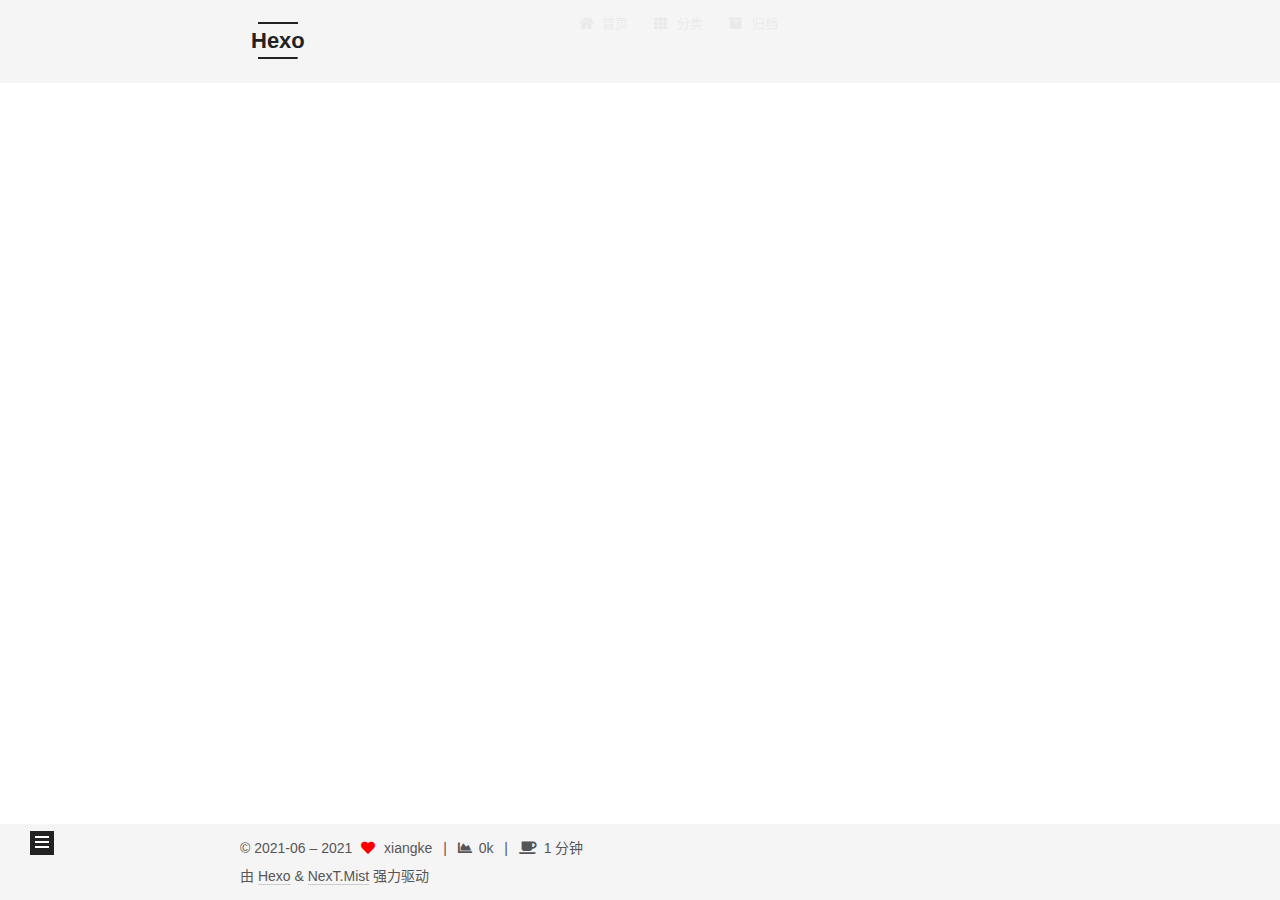
==== about/index.html @ 48e353f3 "Site updated: 2021-06-09 10:00:22" ====
<!DOCTYPE html>
<html lang="zh-CN">
<head>
  <meta charset="UTF-8">
<meta name="viewport" content="width=device-width, initial-scale=1, maximum-scale=2">
<meta name="theme-color" content="#222">
<meta name="generator" content="Hexo 5.4.0">
  <link rel="apple-touch-icon" sizes="180x180" href="/images/apple-touch-icon-next.png">
  <link rel="icon" type="image/png" sizes="32x32" href="/images/favicon-32x32-next.png">
  <link rel="icon" type="image/png" sizes="16x16" href="/images/favicon-16x16-next.png">
  <link rel="mask-icon" href="/images/logo.svg" color="#222">

<link rel="stylesheet" href="/css/main.css">


<link rel="stylesheet" href="/lib/font-awesome/css/all.min.css">

<script id="hexo-configurations">
    var NexT = window.NexT || {};
    var CONFIG = {"hostname":"example.com","root":"/","scheme":"Mist","version":"7.8.0","exturl":false,"sidebar":{"position":"left","display":"post","padding":18,"offset":12,"onmobile":false},"copycode":{"enable":false,"show_result":false,"style":null},"back2top":{"enable":true,"sidebar":false,"scrollpercent":false},"bookmark":{"enable":false,"color":"#222","save":"auto"},"fancybox":false,"mediumzoom":false,"lazyload":false,"pangu":false,"comments":{"style":"tabs","active":null,"storage":true,"lazyload":false,"nav":null},"algolia":{"hits":{"per_page":10},"labels":{"input_placeholder":"Search for Posts","hits_empty":"We didn't find any results for the search: ${query}","hits_stats":"${hits} results found in ${time} ms"}},"localsearch":{"enable":false,"trigger":"auto","top_n_per_article":1,"unescape":false,"preload":false},"motion":{"enable":true,"async":false,"transition":{"post_block":"fadeIn","post_header":"slideDownIn","post_body":"slideDownIn","coll_header":"slideLeftIn","sidebar":"slideUpIn"}}};
  </script>

  <meta property="og:type" content="website">
<meta property="og:title" content="关于">
<meta property="og:url" content="http://example.com/about/index.html">
<meta property="og:site_name" content="Hexo">
<meta property="og:locale" content="zh_CN">
<meta property="article:published_time" content="2021-06-09T01:20:28.000Z">
<meta property="article:modified_time" content="2021-06-09T01:22:24.739Z">
<meta property="article:author" content="xiangke">
<meta name="twitter:card" content="summary">

<link rel="canonical" href="http://example.com/about/">


<script id="page-configurations">
  // https://hexo.io/docs/variables.html
  CONFIG.page = {
    sidebar: "",
    isHome : false,
    isPost : false,
    lang   : 'zh-CN'
  };
</script>

  <title>关于 | Hexo
</title>
  






  <noscript>
  <style>
  .use-motion .brand,
  .use-motion .menu-item,
  .sidebar-inner,
  .use-motion .post-block,
  .use-motion .pagination,
  .use-motion .comments,
  .use-motion .post-header,
  .use-motion .post-body,
  .use-motion .collection-header { opacity: initial; }

  .use-motion .site-title,
  .use-motion .site-subtitle {
    opacity: initial;
    top: initial;
  }

  .use-motion .logo-line-before i { left: initial; }
  .use-motion .logo-line-after i { right: initial; }
  </style>
</noscript>

</head>

<body itemscope itemtype="http://schema.org/WebPage">
  <div class="container use-motion">
    <div class="headband"></div>

    <header class="header" itemscope itemtype="http://schema.org/WPHeader">
      <div class="header-inner"><div class="site-brand-container">
  <div class="site-nav-toggle">
    <div class="toggle" aria-label="切换导航栏">
      <span class="toggle-line toggle-line-first"></span>
      <span class="toggle-line toggle-line-middle"></span>
      <span class="toggle-line toggle-line-last"></span>
    </div>
  </div>

  <div class="site-meta">

    <a href="/" class="brand" rel="start">
      <span class="logo-line-before"><i></i></span>
      <h1 class="site-title">Hexo</h1>
      <span class="logo-line-after"><i></i></span>
    </a>
  </div>

  <div class="site-nav-right">
    <div class="toggle popup-trigger">
    </div>
  </div>
</div>




<nav class="site-nav">
  <ul id="menu" class="main-menu menu">
        <li class="menu-item menu-item-home">

    <a href="/" rel="section"><i class="fa fa-home fa-fw"></i>首页</a>

  </li>
        <li class="menu-item menu-item-categories">

    <a href="/categories/" rel="section"><i class="fa fa-th fa-fw"></i>分类</a>

  </li>
        <li class="menu-item menu-item-archives">

    <a href="/archives/" rel="section"><i class="fa fa-archive fa-fw"></i>归档</a>

  </li>
  </ul>
</nav>




</div>
    </header>

    
  <div class="back-to-top">
    <i class="fa fa-arrow-up"></i>
    <span>0%</span>
  </div>


    <main class="main">
      <div class="main-inner">
        <div class="content-wrap">
          
  
  

          <div class="content page posts-expand">
            

    
    
    
    <div class="post-block" lang="zh-CN">
      <header class="post-header">

<h1 class="post-title" itemprop="name headline">关于
</h1>

<div class="post-meta">
  

</div>

</header>

      
      
      
      <div class="post-body">
          
      </div>
      
      
      
    </div>
    

    
    
    


          </div>
          

<script>
  window.addEventListener('tabs:register', () => {
    let { activeClass } = CONFIG.comments;
    if (CONFIG.comments.storage) {
      activeClass = localStorage.getItem('comments_active') || activeClass;
    }
    if (activeClass) {
      let activeTab = document.querySelector(`a[href="#comment-${activeClass}"]`);
      if (activeTab) {
        activeTab.click();
      }
    }
  });
  if (CONFIG.comments.storage) {
    window.addEventListener('tabs:click', event => {
      if (!event.target.matches('.tabs-comment .tab-content .tab-pane')) return;
      let commentClass = event.target.classList[1];
      localStorage.setItem('comments_active', commentClass);
    });
  }
</script>

        </div>
          
  
  <div class="toggle sidebar-toggle">
    <span class="toggle-line toggle-line-first"></span>
    <span class="toggle-line toggle-line-middle"></span>
    <span class="toggle-line toggle-line-last"></span>
  </div>

  <aside class="sidebar">
    <div class="sidebar-inner">

      <ul class="sidebar-nav motion-element">
        <li class="sidebar-nav-toc">
          文章目录
        </li>
        <li class="sidebar-nav-overview">
          站点概览
        </li>
      </ul>

      <!--noindex-->
      <div class="post-toc-wrap sidebar-panel">
      </div>
      <!--/noindex-->

      <div class="site-overview-wrap sidebar-panel">
        <div class="site-author motion-element" itemprop="author" itemscope itemtype="http://schema.org/Person">
  <p class="site-author-name" itemprop="name">xiangke</p>
  <div class="site-description" itemprop="description"></div>
</div>
<div class="site-state-wrap motion-element">
  <nav class="site-state">
      <div class="site-state-item site-state-posts">
          <a href="/archives/">
        
          <span class="site-state-item-count">1</span>
          <span class="site-state-item-name">日志</span>
        </a>
      </div>
  </nav>
</div>



      </div>

    </div>
  </aside>
  <div id="sidebar-dimmer"></div>


      </div>
    </main>

    <footer class="footer">
      <div class="footer-inner">
        

        

<div class="copyright">
  
  &copy; 2021-06 – 
  <span itemprop="copyrightYear">2021</span>
  <span class="with-love">
    <i class="fa fa-heart"></i>
  </span>
  <span class="author" itemprop="copyrightHolder">xiangke</span>
    <span class="post-meta-divider">|</span>
    <span class="post-meta-item-icon">
      <i class="fa fa-chart-area"></i>
    </span>
    <span title="站点总字数">0k</span>
    <span class="post-meta-divider">|</span>
    <span class="post-meta-item-icon">
      <i class="fa fa-coffee"></i>
    </span>
    <span title="站点阅读时长">1 分钟</span>
</div>
  <div class="powered-by">由 <a href="https://hexo.io/" class="theme-link" rel="noopener" target="_blank">Hexo</a> & <a href="https://mist.theme-next.org/" class="theme-link" rel="noopener" target="_blank">NexT.Mist</a> 强力驱动
  </div>

        








      </div>
    </footer>
  </div>

  
  <script src="/lib/anime.min.js"></script>
  <script src="/lib/velocity/velocity.min.js"></script>
  <script src="/lib/velocity/velocity.ui.min.js"></script>

<script src="/js/utils.js"></script>

<script src="/js/motion.js"></script>


<script src="/js/schemes/muse.js"></script>


<script src="/js/next-boot.js"></script>




  















  

  

</body>
</html>
---- css/main.css ----
:root {
  --body-bg-color: #fff;
  --content-bg-color: #f5f5f5;
  --card-bg-color: #f5f5f5;
  --text-color: #555;
  --blockquote-color: #666;
  --link-color: #555;
  --link-hover-color: #222;
  --brand-color: #222;
  --brand-hover-color: #222;
  --table-row-odd-bg-color: #f9f9f9;
  --table-row-hover-bg-color: #f5f5f5;
  --menu-item-bg-color: #ddd;
  --btn-default-bg: transparent;
  --btn-default-color: var(--link-color);
  --btn-default-border-color: var(--link-color);
  --btn-default-hover-bg: transparent;
  --btn-default-hover-color: var(--link-hover-color);
  --btn-default-hover-border-color: var(--link-hover-color);
}
html {
  line-height: 1.15; /* 1 */
  -webkit-text-size-adjust: 100%; /* 2 */
}
body {
  margin: 0;
}
main {
  display: block;
}
h1 {
  font-size: 2em;
  margin: 0.67em 0;
}
hr {
  box-sizing: content-box; /* 1 */
  height: 0; /* 1 */
  overflow: visible; /* 2 */
}
pre {
  font-family: monospace, monospace; /* 1 */
  font-size: 1em; /* 2 */
}
a {
  background: transparent;
}
abbr[title] {
  border-bottom: none; /* 1 */
  text-decoration: underline; /* 2 */
  text-decoration: underline dotted; /* 2 */
}
b,
strong {
  font-weight: bolder;
}
code,
kbd,
samp {
  font-family: monospace, monospace; /* 1 */
  font-size: 1em; /* 2 */
}
small {
  font-size: 80%;
}
sub,
sup {
  font-size: 75%;
  line-height: 0;
  position: relative;
  vertical-align: baseline;
}
sub {
  bottom: -0.25em;
}
sup {
  top: -0.5em;
}
img {
  border-style: none;
}
button,
input,
optgroup,
select,
textarea {
  font-family: inherit; /* 1 */
  font-size: 100%; /* 1 */
  line-height: 1.15; /* 1 */
  margin: 0; /* 2 */
}
button,
input {
/* 1 */
  overflow: visible;
}
button,
select {
/* 1 */
  text-transform: none;
}
button,
[type='button'],
[type='reset'],
[type='submit'] {
  -webkit-appearance: button;
}
button::-moz-focus-inner,
[type='button']::-moz-focus-inner,
[type='reset']::-moz-focus-inner,
[type='submit']::-moz-focus-inner {
  border-style: none;
  padding: 0;
}
button:-moz-focusring,
[type='button']:-moz-focusring,
[type='reset']:-moz-focusring,
[type='submit']:-moz-focusring {
  outline: 1px dotted ButtonText;
}
fieldset {
  padding: 0.35em 0.75em 0.625em;
}
legend {
  box-sizing: border-box; /* 1 */
  color: inherit; /* 2 */
  display: table; /* 1 */
  max-width: 100%; /* 1 */
  padding: 0; /* 3 */
  white-space: normal; /* 1 */
}
progress {
  vertical-align: baseline;
}
textarea {
  overflow: auto;
}
[type='checkbox'],
[type='radio'] {
  box-sizing: border-box; /* 1 */
  padding: 0; /* 2 */
}
[type='number']::-webkit-inner-spin-button,
[type='number']::-webkit-outer-spin-button {
  height: auto;
}
[type='search'] {
  outline-offset: -2px; /* 2 */
  -webkit-appearance: textfield; /* 1 */
}
[type='search']::-webkit-search-decoration {
  -webkit-appearance: none;
}
::-webkit-file-upload-button {
  font: inherit; /* 2 */
  -webkit-appearance: button; /* 1 */
}
details {
  display: block;
}
summary {
  display: list-item;
}
template {
  display: none;
}
[hidden] {
  display: none;
}
::selection {
  background: #262a30;
  color: #eee;
}
html,
body {
  height: 100%;
}
body {
  background: var(--body-bg-color);
  color: var(--text-color);
  font-family: 'Lato', "PingFang SC", "Microsoft YaHei", sans-serif;
  font-size: 1em;
  line-height: 2;
}
@media (max-width: 991px) {
  body {
    padding-left: 0 !important;
    padding-right: 0 !important;
  }
}
h1,
h2,
h3,
h4,
h5,
h6 {
  font-family: 'Lato', "PingFang SC", "Microsoft YaHei", sans-serif;
  font-weight: bold;
  line-height: 1.5;
  margin: 20px 0 15px;
}
h1 {
  font-size: 1.5em;
}
h2 {
  font-size: 1.375em;
}
h3 {
  font-size: 1.25em;
}
h4 {
  font-size: 1.125em;
}
h5 {
  font-size: 1em;
}
h6 {
  font-size: 0.875em;
}
p {
  margin: 0 0 20px 0;
}
a,
span.exturl {
  border-bottom: 1px solid #ccc;
  color: var(--link-color);
  outline: 0;
  text-decoration: none;
  overflow-wrap: break-word;
  word-wrap: break-word;
  cursor: pointer;
}
a:hover,
span.exturl:hover {
  border-bottom-color: var(--link-hover-color);
  color: var(--link-hover-color);
}
iframe,
img,
video {
  display: block;
  margin-left: auto;
  margin-right: auto;
  max-width: 100%;
}
hr {
  background-image: repeating-linear-gradient(-45deg, #ddd, #ddd 4px, transparent 4px, transparent 8px);
  border: 0;
  height: 3px;
  margin: 40px 0;
}
blockquote {
  border-left: 4px solid #ddd;
  color: var(--blockquote-color);
  margin: 0;
  padding: 0 15px;
}
blockquote cite::before {
  content: '-';
  padding: 0 5px;
}
dt {
  font-weight: bold;
}
dd {
  margin: 0;
  padding: 0;
}
kbd {
  background-color: #f5f5f5;
  background-image: linear-gradient(#eee, #fff, #eee);
  border: 1px solid #ccc;
  border-radius: 0.2em;
  box-shadow: 0.1em 0.1em 0.2em rgba(0,0,0,0.1);
  color: #555;
  font-family: inherit;
  padding: 0.1em 0.3em;
  white-space: nowrap;
}
.table-container {
  overflow: auto;
}
table {
  border-collapse: collapse;
  border-spacing: 0;
  font-size: 0.875em;
  margin: 0 0 20px 0;
  width: 100%;
}
tbody tr:nth-of-type(odd) {
  background: var(--table-row-odd-bg-color);
}
tbody tr:hover {
  background: var(--table-row-hover-bg-color);
}
caption,
th,
td {
  font-weight: normal;
  padding: 8px;
  vertical-align: middle;
}
th,
td {
  border: 1px solid #ddd;
  border-bottom: 3px solid #ddd;
}
th {
  font-weight: 700;
  padding-bottom: 10px;
}
td {
  border-bottom-width: 1px;
}
.btn {
  background: var(--btn-default-bg);
  border: 2px solid var(--btn-default-border-color);
  border-radius: 0;
  color: var(--btn-default-color);
  display: inline-block;
  font-size: 0.875em;
  line-height: 2;
  padding: 0 20px;
  text-decoration: none;
  transition-property: background-color;
  transition-delay: 0s;
  transition-duration: 0.2s;
  transition-timing-function: ease-in-out;
}
.btn:hover {
  background: var(--btn-default-hover-bg);
  border-color: var(--btn-default-hover-border-color);
  color: var(--btn-default-hover-color);
}
.btn + .btn {
  margin: 0 0 8px 8px;
}
.btn .fa-fw {
  text-align: left;
  width: 1.285714285714286em;
}
.toggle {
  line-height: 0;
}
.toggle .toggle-line {
  background: #fff;
  display: inline-block;
  height: 2px;
  left: 0;
  position: relative;
  top: 0;
  transition: all 0.4s;
  vertical-align: top;
  width: 100%;
}
.toggle .toggle-line:not(:first-child) {
  margin-top: 3px;
}
.toggle.toggle-arrow .toggle-line-first {
  left: 50%;
  top: 2px;
  transform: rotate(45deg);
  width: 50%;
}
.toggle.toggle-arrow .toggle-line-middle {
  left: 2px;
  width: 90%;
}
.toggle.toggle-arrow .toggle-line-last {
  left: 50%;
  top: -2px;
  transform: rotate(-45deg);
  width: 50%;
}
.toggle.toggle-close .toggle-line-first {
  transform: rotate(-45deg);
  top: 5px;
}
.toggle.toggle-close .toggle-line-middle {
  opacity: 0;
}
.toggle.toggle-close .toggle-line-last {
  transform: rotate(45deg);
  top: -5px;
}
.highlight,
pre {
  background: #f7f7f7;
  color: #4d4d4c;
  line-height: 1.6;
  margin: 0 auto 20px;
}
pre,
code {
  font-family: consolas, Menlo, monospace, "PingFang SC", "Microsoft YaHei";
}
code {
  background: #eee;
  border-radius: 3px;
  color: #555;
  padding: 2px 4px;
  overflow-wrap: break-word;
  word-wrap: break-word;
}
.highlight *::selection {
  background: #d6d6d6;
}
.highlight pre {
  border: 0;
  margin: 0;
  padding: 10px 0;
}
.highlight table {
  border: 0;
  margin: 0;
  width: auto;
}
.highlight td {
  border: 0;
  padding: 0;
}
.highlight figcaption {
  background: #eff2f3;
  color: #4d4d4c;
  display: flex;
  font-size: 0.875em;
  justify-content: space-between;
  line-height: 1.2;
  padding: 0.5em;
}
.highlight figcaption a {
  color: #4d4d4c;
}
.highlight figcaption a:hover {
  border-bottom-color: #4d4d4c;
}
.highlight .gutter {
  -moz-user-select: none;
  -ms-user-select: none;
  -webkit-user-select: none;
  user-select: none;
}
.highlight .gutter pre {
  background: #eff2f3;
  color: #869194;
  padding-left: 10px;
  padding-right: 10px;
  text-align: right;
}
.highlight .code pre {
  background: #f7f7f7;
  padding-left: 10px;
  width: 100%;
}
.gist table {
  width: auto;
}
.gist table td {
  border: 0;
}
pre {
  overflow: auto;
  padding: 10px;
}
pre code {
  background: none;
  color: #4d4d4c;
  font-size: 0.875em;
  padding: 0;
  text-shadow: none;
}
pre .deletion {
  background: #fdd;
}
pre .addition {
  background: #dfd;
}
pre .meta {
  color: #eab700;
  -moz-user-select: none;
  -ms-user-select: none;
  -webkit-user-select: none;
  user-select: none;
}
pre .comment {
  color: #8e908c;
}
pre .variable,
pre .attribute,
pre .tag,
pre .name,
pre .regexp,
pre .ruby .constant,
pre .xml .tag .title,
pre .xml .pi,
pre .xml .doctype,
pre .html .doctype,
pre .css .id,
pre .css .class,
pre .css .pseudo {
  color: #c82829;
}
pre .number,
pre .preprocessor,
pre .built_in,
pre .builtin-name,
pre .literal,
pre .params,
pre .constant,
pre .command {
  color: #f5871f;
}
pre .ruby .class .title,
pre .css .rules .attribute,
pre .string,
pre .symbol,
pre .value,
pre .inheritance,
pre .header,
pre .ruby .symbol,
pre .xml .cdata,
pre .special,
pre .formula {
  color: #718c00;
}
pre .title,
pre .css .hexcolor {
  color: #3e999f;
}
pre .function,
pre .python .decorator,
pre .python .title,
pre .ruby .function .title,
pre .ruby .title .keyword,
pre .perl .sub,
pre .javascript .title,
pre .coffeescript .title {
  color: #4271ae;
}
pre .keyword,
pre .javascript .function {
  color: #8959a8;
}
.blockquote-center {
  border-left: none;
  margin: 40px 0;
  padding: 0;
  position: relative;
  text-align: center;
}
.blockquote-center .fa {
  display: block;
  opacity: 0.6;
  position: absolute;
  width: 100%;
}
.blockquote-center .fa-quote-left {
  border-top: 1px solid #ccc;
  text-align: left;
  top: -20px;
}
.blockquote-center .fa-quote-right {
  border-bottom: 1px solid #ccc;
  text-align: right;
  bottom: -20px;
}
.blockquote-center p,
.blockquote-center div {
  text-align: center;
}
.post-body .group-picture img {
  margin: 0 auto;
  padding: 0 3px;
}
.group-picture-row {
  margin-bottom: 6px;
  overflow: hidden;
}
.group-picture-column {
  float: left;
  margin-bottom: 10px;
}
.post-body .label {
  color: #555;
  display: inline;
  padding: 0 2px;
}
.post-body .label.default {
  background: #f0f0f0;
}
.post-body .label.primary {
  background: #efe6f7;
}
.post-body .label.info {
  background: #e5f2f8;
}
.post-body .label.success {
  background: #e7f4e9;
}
.post-body .label.warning {
  background: #fcf6e1;
}
.post-body .label.danger {
  background: #fae8eb;
}
.post-body .tabs {
  margin-bottom: 20px;
}
.post-body .tabs,
.tabs-comment {
  display: block;
  padding-top: 10px;
  position: relative;
}
.post-body .tabs ul.nav-tabs,
.tabs-comment ul.nav-tabs {
  display: flex;
  flex-wrap: wrap;
  margin: 0;
  margin-bottom: -1px;
  padding: 0;
}
@media (max-width: 413px) {
  .post-body .tabs ul.nav-tabs,
  .tabs-comment ul.nav-tabs {
    display: block;
    margin-bottom: 5px;
  }
}
.post-body .tabs ul.nav-tabs li.tab,
.tabs-comment ul.nav-tabs li.tab {
  border-bottom: 1px solid #ddd;
  border-left: 1px solid transparent;
  border-right: 1px solid transparent;
  border-top: 3px solid transparent;
  flex-grow: 1;
  list-style-type: none;
  border-radius: 0 0 0 0;
}
@media (max-width: 413px) {
  .post-body .tabs ul.nav-tabs li.tab,
  .tabs-comment ul.nav-tabs li.tab {
    border-bottom: 1px solid transparent;
    border-left: 3px solid transparent;
    border-right: 1px solid transparent;
    border-top: 1px solid transparent;
  }
}
@media (max-width: 413px) {
  .post-body .tabs ul.nav-tabs li.tab,
  .tabs-comment ul.nav-tabs li.tab {
    border-radius: 0;
  }
}
.post-body .tabs ul.nav-tabs li.tab a,
.tabs-comment ul.nav-tabs li.tab a {
  border-bottom: initial;
  display: block;
  line-height: 1.8;
  outline: 0;
  padding: 0.25em 0.75em;
  text-align: center;
  transition-delay: 0s;
  transition-duration: 0.2s;
  transition-timing-function: ease-out;
}
.post-body .tabs ul.nav-tabs li.tab a i,
.tabs-comment ul.nav-tabs li.tab a i {
  width: 1.285714285714286em;
}
.post-body .tabs ul.nav-tabs li.tab.active,
.tabs-comment ul.nav-tabs li.tab.active {
  border-bottom: 1px solid transparent;
  border-left: 1px solid #ddd;
  border-right: 1px solid #ddd;
  border-top: 3px solid #fc6423;
}
@media (max-width: 413px) {
  .post-body .tabs ul.nav-tabs li.tab.active,
  .tabs-comment ul.nav-tabs li.tab.active {
    border-bottom: 1px solid #ddd;
    border-left: 3px solid #fc6423;
    border-right: 1px solid #ddd;
    border-top: 1px solid #ddd;
  }
}
.post-body .tabs ul.nav-tabs li.tab.active a,
.tabs-comment ul.nav-tabs li.tab.active a {
  color: var(--link-color);
  cursor: default;
}
.post-body .tabs .tab-content .tab-pane,
.tabs-comment .tab-content .tab-pane {
  border: 1px solid #ddd;
  border-top: 0;
  padding: 20px 20px 0 20px;
  border-radius: 0;
}
.post-body .tabs .tab-content .tab-pane:not(.active),
.tabs-comment .tab-content .tab-pane:not(.active) {
  display: none;
}
.post-body .tabs .tab-content .tab-pane.active,
.tabs-comment .tab-content .tab-pane.active {
  display: block;
}
.post-body .tabs .tab-content .tab-pane.active:nth-of-type(1),
.tabs-comment .tab-content .tab-pane.active:nth-of-type(1) {
  border-radius: 0 0 0 0;
}
@media (max-width: 413px) {
  .post-body .tabs .tab-content .tab-pane.active:nth-of-type(1),
  .tabs-comment .tab-content .tab-pane.active:nth-of-type(1) {
    border-radius: 0;
  }
}
.post-body .note {
  border-radius: 3px;
  margin-bottom: 20px;
  padding: 1em;
  position: relative;
  border: 1px solid #eee;
  border-left-width: 5px;
}
.post-body .note h2,
.post-body .note h3,
.post-body .note h4,
.post-body .note h5,
.post-body .note h6 {
  margin-top: 0;
  border-bottom: initial;
  margin-bottom: 0;
  padding-top: 0;
}
.post-body .note p:first-child,
.post-body .note ul:first-child,
.post-body .note ol:first-child,
.post-body .note table:first-child,
.post-body .note pre:first-child,
.post-body .note blockquote:first-child,
.post-body .note img:first-child {
  margin-top: 0;
}
.post-body .note p:last-child,
.post-body .note ul:last-child,
.post-body .note ol:last-child,
.post-body .note table:last-child,
.post-body .note pre:last-child,
.post-body .note blockquote:last-child,
.post-body .note img:last-child {
  margin-bottom: 0;
}
.post-body .note.default {
  border-left-color: #777;
}
.post-body .note.default h2,
.post-body .note.default h3,
.post-body .note.default h4,
.post-body .note.default h5,
.post-body .note.default h6 {
  color: #777;
}
.post-body .note.primary {
  border-left-color: #6f42c1;
}
.post-body .note.primary h2,
.post-body .note.primary h3,
.post-body .note.primary h4,
.post-body .note.primary h5,
.post-body .note.primary h6 {
  color: #6f42c1;
}
.post-body .note.info {
  border-left-color: #428bca;
}
.post-body .note.info h2,
.post-body .note.info h3,
.post-body .note.info h4,
.post-body .note.info h5,
.post-body .note.info h6 {
  color: #428bca;
}
.post-body .note.success {
  border-left-color: #5cb85c;
}
.post-body .note.success h2,
.post-body .note.success h3,
.post-body .note.success h4,
.post-body .note.success h5,
.post-body .note.success h6 {
  color: #5cb85c;
}
.post-body .note.warning {
  border-left-color: #f0ad4e;
}
.post-body .note.warning h2,
.post-body .note.warning h3,
.post-body .note.warning h4,
.post-body .note.warning h5,
.post-body .note.warning h6 {
  color: #f0ad4e;
}
.post-body .note.danger {
  border-left-color: #d9534f;
}
.post-body .note.danger h2,
.post-body .note.danger h3,
.post-body .note.danger h4,
.post-body .note.danger h5,
.post-body .note.danger h6 {
  color: #d9534f;
}
.pagination .prev,
.pagination .next,
.pagination .page-number,
.pagination .space {
  display: inline-block;
  margin: 0 10px;
  padding: 0 11px;
  position: relative;
  top: -1px;
}
@media (max-width: 767px) {
  .pagination .prev,
  .pagination .next,
  .pagination .page-number,
  .pagination .space {
    margin: 0 5px;
  }
}
.pagination {
  border-top: 1px solid #eee;
  margin: 120px 0 0;
  text-align: center;
}
.pagination .prev,
.pagination .next,
.pagination .page-number {
  border-bottom: 0;
  border-top: 1px solid #eee;
  transition-property: border-color;
  transition-delay: 0s;
  transition-duration: 0.2s;
  transition-timing-function: ease-in-out;
}
.pagination .prev:hover,
.pagination .next:hover,
.pagination .page-number:hover {
  border-top-color: #222;
}
.pagination .space {
  margin: 0;
  padding: 0;
}
.pagination .prev {
  margin-left: 0;
}
.pagination .next {
  margin-right: 0;
}
.pagination .page-number.current {
  background: #ccc;
  border-top-color: #ccc;
  color: #fff;
}
@media (max-width: 767px) {
  .pagination {
    border-top: none;
  }
  .pagination .prev,
  .pagination .next,
  .pagination .page-number {
    border-bottom: 1px solid #eee;
    border-top: 0;
    margin-bottom: 10px;
    padding: 0 10px;
  }
  .pagination .prev:hover,
  .pagination .next:hover,
  .pagination .page-number:hover {
    border-bottom-color: #222;
  }
}
.comments {
  margin-top: 60px;
  overflow: hidden;
}
.comment-button-group {
  display: flex;
  flex-wrap: wrap-reverse;
  justify-content: center;
  margin: 1em 0;
}
.comment-button-group .comment-button {
  margin: 0.1em 0.2em;
}
.comment-button-group .comment-button.active {
  background: var(--btn-default-hover-bg);
  border-color: var(--btn-default-hover-border-color);
  color: var(--btn-default-hover-color);
}
.comment-position {
  display: none;
}
.comment-position.active {
  display: block;
}
.tabs-comment {
  background: var(--content-bg-color);
  margin-top: 4em;
  padding-top: 0;
}
.tabs-comment .comments {
  border: 0;
  box-shadow: none;
  margin-top: 0;
  padding-top: 0;
}
.container {
  min-height: 100%;
  position: relative;
}
.main-inner {
  margin: 0 auto;
  width: 700px;
}
@media (min-width: 1200px) {
  .main-inner {
    width: 800px;
  }
}
@media (min-width: 1600px) {
  .main-inner {
    width: 900px;
  }
}
@media (max-width: 767px) {
  .content-wrap {
    padding: 0 20px;
  }
}
.header {
  background: transparent;
}
.header-inner {
  margin: 0 auto;
  width: 700px;
}
@media (min-width: 1200px) {
  .header-inner {
    width: 800px;
  }
}
@media (min-width: 1600px) {
  .header-inner {
    width: 900px;
  }
}
.site-brand-container {
  display: flex;
  flex-shrink: 0;
  padding: 0 10px;
}
.headband {
  background: #222;
  height: 3px;
}
.site-meta {
  flex-grow: 1;
  text-align: left;
}
@media (max-width: 767px) {
  .site-meta {
    text-align: center;
  }
}
.brand {
  border-bottom: none;
  color: var(--brand-color);
  display: inline-block;
  line-height: 1.375em;
  padding: 0 40px;
  position: relative;
}
.brand:hover {
  color: var(--brand-hover-color);
}
.site-title {
  font-family: 'Lato', "PingFang SC", "Microsoft YaHei", sans-serif;
  font-size: 1.375em;
  font-weight: normal;
  margin: 0;
}
.site-subtitle {
  color: #999;
  font-size: 0.8125em;
  margin: 10px 0;
}
.use-motion .brand {
  opacity: 0;
}
.use-motion .site-title,
.use-motion .site-subtitle,
.use-motion .custom-logo-image {
  opacity: 0;
  position: relative;
  top: -10px;
}
.site-nav-toggle,
.site-nav-right {
  display: none;
}
@media (max-width: 767px) {
  .site-nav-toggle,
  .site-nav-right {
    display: flex;
    flex-direction: column;
    justify-content: center;
  }
}
.site-nav-toggle .toggle,
.site-nav-right .toggle {
  color: var(--text-color);
  padding: 10px;
  width: 22px;
}
.site-nav-toggle .toggle .toggle-line,
.site-nav-right .toggle .toggle-line {
  background: var(--text-color);
  border-radius: 1px;
}
.site-nav {
  display: block;
}
@media (max-width: 767px) {
  .site-nav {
    clear: both;
    display: none;
  }
}
.site-nav.site-nav-on {
  display: block;
}
.menu {
  margin-top: 20px;
  padding-left: 0;
  text-align: center;
}
.menu-item {
  display: inline-block;
  list-style: none;
  margin: 0 10px;
}
@media (max-width: 767px) {
  .menu-item {
    display: block;
    margin-top: 10px;
  }
  .menu-item.menu-item-search {
    display: none;
  }
}
.menu-item a,
.menu-item span.exturl {
  border-bottom: 0;
  display: block;
  font-size: 0.8125em;
  transition-property: border-color;
  transition-delay: 0s;
  transition-duration: 0.2s;
  transition-timing-function: ease-in-out;
}
@media (hover: none) {
  .menu-item a:hover,
  .menu-item span.exturl:hover {
    border-bottom-color: transparent !important;
  }
}
.menu-item .fa,
.menu-item .fab,
.menu-item .far,
.menu-item .fas {
  margin-right: 8px;
}
.menu-item .badge {
  display: inline-block;
  font-weight: bold;
  line-height: 1;
  margin-left: 0.35em;
  margin-top: 0.35em;
  text-align: center;
  white-space: nowrap;
}
@media (max-width: 767px) {
  .menu-item .badge {
    float: right;
    margin-left: 0;
  }
}
.menu-item-active a,
.menu .menu-item a:hover,
.menu .menu-item span.exturl:hover {
  background: var(--menu-item-bg-color);
}
.use-motion .menu-item {
  opacity: 0;
}
.sidebar {
  background: #222;
  bottom: 0;
  box-shadow: inset 0 2px 6px #000;
  position: fixed;
  top: 0;
}
@media (max-width: 991px) {
  .sidebar {
    display: none;
  }
}
.sidebar-inner {
  color: #999;
  padding: 18px 10px;
  text-align: center;
}
.cc-license {
  margin-top: 10px;
  text-align: center;
}
.cc-license .cc-opacity {
  border-bottom: none;
  opacity: 0.7;
}
.cc-license .cc-opacity:hover {
  opacity: 0.9;
}
.cc-license img {
  display: inline-block;
}
.site-author-image {
  border: 2px solid #333;
  display: block;
  margin: 0 auto;
  max-width: 96px;
  padding: 2px;
}
.site-author-name {
  color: #f5f5f5;
  font-weight: normal;
  margin: 5px 0 0;
  text-align: center;
}
.site-description {
  color: #999;
  font-size: 1em;
  margin-top: 5px;
  text-align: center;
}
.links-of-author {
  margin-top: 15px;
}
.links-of-author a,
.links-of-author span.exturl {
  border-bottom-color: #555;
  display: inline-block;
  font-size: 0.8125em;
  margin-bottom: 10px;
  margin-right: 10px;
  vertical-align: middle;
}
.links-of-author a::before,
.links-of-author span.exturl::before {
  background: #21211b;
  border-radius: 50%;
  content: ' ';
  display: inline-block;
  height: 4px;
  margin-right: 3px;
  vertical-align: middle;
  width: 4px;
}
.sidebar-button {
  margin-top: 15px;
}
.sidebar-button a {
  border: 1px solid #fc6423;
  border-radius: 4px;
  color: #fc6423;
  display: inline-block;
  padding: 0 15px;
}
.sidebar-button a .fa,
.sidebar-button a .fab,
.sidebar-button a .far,
.sidebar-button a .fas {
  margin-right: 5px;
}
.sidebar-button a:hover {
  background: #fc6423;
  border: 1px solid #fc6423;
  color: #fff;
}
.sidebar-button a:hover .fa,
.sidebar-button a:hover .fab,
.sidebar-button a:hover .far,
.sidebar-button a:hover .fas {
  color: #fff;
}
.links-of-blogroll {
  font-size: 0.8125em;
  margin-top: 10px;
}
.links-of-blogroll-title {
  font-size: 0.875em;
  font-weight: 600;
  margin-top: 0;
}
.links-of-blogroll-list {
  list-style: none;
  margin: 0;
  padding: 0;
}
#sidebar-dimmer {
  display: none;
}
@media (max-width: 767px) {
  #sidebar-dimmer {
    background: #000;
    display: block;
    height: 100%;
    left: 100%;
    opacity: 0;
    position: fixed;
    top: 0;
    width: 100%;
    z-index: 1100;
  }
  .sidebar-active + #sidebar-dimmer {
    opacity: 0.7;
    transform: translateX(-100%);
    transition: opacity 0.5s;
  }
}
.sidebar-nav {
  margin: 0;
  padding-bottom: 20px;
  padding-left: 0;
}
.sidebar-nav li {
  border-bottom: 1px solid transparent;
  color: #666;
  cursor: pointer;
  display: inline-block;
  font-size: 0.875em;
}
.sidebar-nav li.sidebar-nav-overview {
  margin-left: 10px;
}
.sidebar-nav li:hover {
  color: #f5f5f5;
}
.sidebar-nav .sidebar-nav-active {
  border-bottom-color: #87daff;
  color: #87daff;
}
.sidebar-nav .sidebar-nav-active:hover {
  color: #87daff;
}
.sidebar-panel {
  display: none;
  overflow-x: hidden;
  overflow-y: auto;
}
.sidebar-panel-active {
  display: block;
}
.sidebar-toggle {
  background: #222;
  bottom: 45px;
  cursor: pointer;
  height: 14px;
  left: 30px;
  padding: 5px;
  position: fixed;
  width: 14px;
  z-index: 1300;
}
@media (max-width: 991px) {
  .sidebar-toggle {
    left: 20px;
    opacity: 0.8;
    display: none;
  }
}
.sidebar-toggle:hover .toggle-line {
  background: #87daff;
}
.post-toc {
  font-size: 0.875em;
}
.post-toc ol {
  list-style: none;
  margin: 0;
  padding: 0 2px 5px 10px;
  text-align: left;
}
.post-toc ol > ol {
  padding-left: 0;
}
.post-toc ol a {
  transition-property: all;
  transition-delay: 0s;
  transition-duration: 0.2s;
  transition-timing-function: ease-in-out;
}
.post-toc .nav-item {
  line-height: 1.8;
  overflow: hidden;
  text-overflow: ellipsis;
  white-space: nowrap;
}
.post-toc .nav .nav-child {
  display: none;
}
.post-toc .nav .active > .nav-child {
  display: block;
}
.post-toc .nav .active-current > .nav-child {
  display: block;
}
.post-toc .nav .active-current > .nav-child > .nav-item {
  display: block;
}
.post-toc .nav .active > a {
  border-bottom-color: #87daff;
  color: #87daff;
}
.post-toc .nav .active-current > a {
  color: #87daff;
}
.post-toc .nav .active-current > a:hover {
  color: #87daff;
}
.site-state {
  display: flex;
  justify-content: center;
  line-height: 1.4;
  margin-top: 10px;
  overflow: hidden;
  text-align: center;
  white-space: nowrap;
}
.site-state-item {
  padding: 0 15px;
}
.site-state-item:not(:first-child) {
  border-left: 1px solid #333;
}
.site-state-item a {
  border-bottom: none;
}
.site-state-item-count {
  display: block;
  font-size: 1.25em;
  font-weight: 600;
  text-align: center;
}
.site-state-item-name {
  color: inherit;
  font-size: 0.875em;
}
.footer {
  color: #999;
  font-size: 0.875em;
  padding: 20px 0;
}
.footer.footer-fixed {
  bottom: 0;
  left: 0;
  position: absolute;
  right: 0;
}
.footer-inner {
  box-sizing: border-box;
  margin: 0 auto;
  text-align: center;
  width: 700px;
}
@media (min-width: 1200px) {
  .footer-inner {
    width: 800px;
  }
}
@media (min-width: 1600px) {
  .footer-inner {
    width: 900px;
  }
}
.languages {
  display: inline-block;
  font-size: 1.125em;
  position: relative;
}
.languages .lang-select-label span {
  margin: 0 0.5em;
}
.languages .lang-select {
  height: 100%;
  left: 0;
  opacity: 0;
  position: absolute;
  top: 0;
  width: 100%;
}
.with-love {
  color: #ff0000;
  display: inline-block;
  margin: 0 5px;
}
.powered-by,
.theme-info {
  display: inline-block;
}
@-moz-keyframes iconAnimate {
  0%, 100% {
    transform: scale(1);
  }
  10%, 30% {
    transform: scale(0.9);
  }
  20%, 40%, 60%, 80% {
    transform: scale(1.1);
  }
  50%, 70% {
    transform: scale(1.1);
  }
}
@-webkit-keyframes iconAnimate {
  0%, 100% {
    transform: scale(1);
  }
  10%, 30% {
    transform: scale(0.9);
  }
  20%, 40%, 60%, 80% {
    transform: scale(1.1);
  }
  50%, 70% {
    transform: scale(1.1);
  }
}
@-o-keyframes iconAnimate {
  0%, 100% {
    transform: scale(1);
  }
  10%, 30% {
    transform: scale(0.9);
  }
  20%, 40%, 60%, 80% {
    transform: scale(1.1);
  }
  50%, 70% {
    transform: scale(1.1);
  }
}
@keyframes iconAnimate {
  0%, 100% {
    transform: scale(1);
  }
  10%, 30% {
    transform: scale(0.9);
  }
  20%, 40%, 60%, 80% {
    transform: scale(1.1);
  }
  50%, 70% {
    transform: scale(1.1);
  }
}
.back-to-top {
  font-size: 12px;
  text-align: center;
  transition-delay: 0s;
  transition-duration: 0.2s;
  transition-timing-function: ease-in-out;
}
.back-to-top {
  background: #222;
  bottom: -100px;
  box-sizing: border-box;
  color: #fff;
  cursor: pointer;
  left: 30px;
  opacity: 1;
  padding: 0 6px;
  position: fixed;
  transition-property: bottom;
  z-index: 1300;
  width: 24px;
}
.back-to-top span {
  display: none;
}
.back-to-top:hover {
  color: #87daff;
}
.back-to-top.back-to-top-on {
  bottom: 19px;
}
@media (max-width: 991px) {
  .back-to-top {
    left: 20px;
    opacity: 0.8;
  }
}
.post-body {
  font-family: 'Lato', "PingFang SC", "Microsoft YaHei", sans-serif;
  overflow-wrap: break-word;
  word-wrap: break-word;
}
@media (min-width: 1200px) {
  .post-body {
    font-size: 1.125em;
  }
}
.post-body .exturl .fa {
  font-size: 0.875em;
  margin-left: 4px;
}
.post-body .image-caption,
.post-body .figure .caption {
  color: #999;
  font-size: 0.875em;
  font-weight: bold;
  line-height: 1;
  margin: -20px auto 15px;
  text-align: center;
}
.post-sticky-flag {
  display: inline-block;
  transform: rotate(30deg);
}
.post-button {
  margin-top: 40px;
  text-align: center;
}
.use-motion .post-block,
.use-motion .pagination,
.use-motion .comments {
  opacity: 0;
}
.use-motion .post-header {
  opacity: 0;
}
.use-motion .post-body {
  opacity: 0;
}
.use-motion .collection-header {
  opacity: 0;
}
.posts-collapse {
  margin-left: 35px;
  position: relative;
}
@media (max-width: 767px) {
  .posts-collapse {
    margin-left: 0px;
    margin-right: 0px;
  }
}
.posts-collapse .collection-title {
  font-size: 1.125em;
  position: relative;
}
.posts-collapse .collection-title::before {
  background: #999;
  border: 1px solid #fff;
  border-radius: 50%;
  content: ' ';
  height: 10px;
  left: 0;
  margin-left: -6px;
  margin-top: -4px;
  position: absolute;
  top: 50%;
  width: 10px;
}
.posts-collapse .collection-year {
  font-size: 1.5em;
  font-weight: bold;
  margin: 60px 0;
  position: relative;
}
.posts-collapse .collection-year::before {
  background: #bbb;
  border-radius: 50%;
  content: ' ';
  height: 8px;
  left: 0;
  margin-left: -4px;
  margin-top: -4px;
  position: absolute;
  top: 50%;
  width: 8px;
}
.posts-collapse .collection-header {
  display: block;
  margin: 0 0 0 20px;
}
.posts-collapse .collection-header small {
  color: #bbb;
  margin-left: 5px;
}
.posts-collapse .post-header {
  border-bottom: 1px dashed #ccc;
  margin: 30px 0;
  padding-left: 15px;
  position: relative;
  transition-property: border;
  transition-delay: 0s;
  transition-duration: 0.2s;
  transition-timing-function: ease-in-out;
}
.posts-collapse .post-header::before {
  background: #bbb;
  border: 1px solid #fff;
  border-radius: 50%;
  content: ' ';
  height: 6px;
  left: 0;
  margin-left: -4px;
  position: absolute;
  top: 0.75em;
  transition-property: background;
  width: 6px;
  transition-delay: 0s;
  transition-duration: 0.2s;
  transition-timing-function: ease-in-out;
}
.posts-collapse .post-header:hover {
  border-bottom-color: #666;
}
.posts-collapse .post-header:hover::before {
  background: #222;
}
.posts-collapse .post-meta {
  display: inline;
  font-size: 0.75em;
  margin-right: 10px;
}
.posts-collapse .post-title {
  display: inline;
}
.posts-collapse .post-title a,
.posts-collapse .post-title span.exturl {
  border-bottom: none;
  color: var(--link-color);
}
.posts-collapse .post-title .fa-external-link-alt {
  font-size: 0.875em;
  margin-left: 5px;
}
.posts-collapse::before {
  background: #f5f5f5;
  content: ' ';
  height: 100%;
  left: 0;
  margin-left: -2px;
  position: absolute;
  top: 1.25em;
  width: 4px;
}
.post-eof {
  background: #ccc;
  height: 1px;
  margin: 80px auto 60px;
  text-align: center;
  width: 8%;
}
.post-block:last-of-type .post-eof {
  display: none;
}
.content {
  padding-top: 40px;
}
@media (min-width: 992px) {
  .post-body {
    text-align: justify;
  }
}
@media (max-width: 991px) {
  .post-body {
    text-align: justify;
  }
}
.post-body h1,
.post-body h2,
.post-body h3,
.post-body h4,
.post-body h5,
.post-body h6 {
  padding-top: 10px;
}
.post-body h1 .header-anchor,
.post-body h2 .header-anchor,
.post-body h3 .header-anchor,
.post-body h4 .header-anchor,
.post-body h5 .header-anchor,
.post-body h6 .header-anchor {
  border-bottom-style: none;
  color: #ccc;
  float: right;
  margin-left: 10px;
  visibility: hidden;
}
.post-body h1 .header-anchor:hover,
.post-body h2 .header-anchor:hover,
.post-body h3 .header-anchor:hover,
.post-body h4 .header-anchor:hover,
.post-body h5 .header-anchor:hover,
.post-body h6 .header-anchor:hover {
  color: inherit;
}
.post-body h1:hover .header-anchor,
.post-body h2:hover .header-anchor,
.post-body h3:hover .header-anchor,
.post-body h4:hover .header-anchor,
.post-body h5:hover .header-anchor,
.post-body h6:hover .header-anchor {
  visibility: visible;
}
.post-body iframe,
.post-body img,
.post-body video {
  margin-bottom: 20px;
}
.post-body .video-container {
  height: 0;
  margin-bottom: 20px;
  overflow: hidden;
  padding-top: 75%;
  position: relative;
  width: 100%;
}
.post-body .video-container iframe,
.post-body .video-container object,
.post-body .video-container embed {
  height: 100%;
  left: 0;
  margin: 0;
  position: absolute;
  top: 0;
  width: 100%;
}
.post-gallery {
  align-items: center;
  display: grid;
  grid-gap: 10px;
  grid-template-columns: 1fr 1fr 1fr;
  margin-bottom: 20px;
}
@media (max-width: 767px) {
  .post-gallery {
    grid-template-columns: 1fr 1fr;
  }
}
.post-gallery a {
  border: 0;
}
.post-gallery img {
  margin: 0;
}
.posts-expand .post-header {
  font-size: 1.125em;
}
.posts-expand .post-title {
  font-size: 1.5em;
  font-weight: normal;
  margin: initial;
  text-align: center;
  overflow-wrap: break-word;
  word-wrap: break-word;
}
.posts-expand .post-title-link {
  border-bottom: none;
  color: var(--link-color);
  display: inline-block;
  position: relative;
  vertical-align: top;
}
.posts-expand .post-title-link::before {
  background: var(--link-color);
  bottom: 0;
  content: '';
  height: 2px;
  left: 0;
  position: absolute;
  transform: scaleX(0);
  visibility: hidden;
  width: 100%;
  transition-delay: 0s;
  transition-duration: 0.2s;
  transition-timing-function: ease-in-out;
}
.posts-expand .post-title-link:hover::before {
  transform: scaleX(1);
  visibility: visible;
}
.posts-expand .post-title-link .fa-external-link-alt {
  font-size: 0.875em;
  margin-left: 5px;
}
.posts-expand .post-meta {
  color: #999;
  font-family: 'Lato', "PingFang SC", "Microsoft YaHei", sans-serif;
  font-size: 0.75em;
  margin: 3px 0 60px 0;
  text-align: center;
}
.posts-expand .post-meta .post-description {
  font-size: 0.875em;
  margin-top: 2px;
}
.posts-expand .post-meta time {
  border-bottom: 1px dashed #999;
  cursor: pointer;
}
.post-meta .post-meta-item + .post-meta-item::before {
  content: '|';
  margin: 0 0.5em;
}
.post-meta-divider {
  margin: 0 0.5em;
}
.post-meta-item-icon {
  margin-right: 3px;
}
@media (max-width: 991px) {
  .post-meta-item-icon {
    display: inline-block;
  }
}
@media (max-width: 991px) {
  .post-meta-item-text {
    display: none;
  }
}
.post-nav {
  border-top: 1px solid #eee;
  display: flex;
  justify-content: space-between;
  margin-top: 15px;
  padding: 10px 5px 0;
}
.post-nav-item {
  flex: 1;
}
.post-nav-item a {
  border-bottom: none;
  display: block;
  font-size: 0.875em;
  line-height: 1.6;
  position: relative;
}
.post-nav-item a:active {
  top: 2px;
}
.post-nav-item .fa {
  font-size: 0.75em;
}
.post-nav-item:first-child {
  margin-right: 15px;
}
.post-nav-item:first-child .fa {
  margin-right: 5px;
}
.post-nav-item:last-child {
  margin-left: 15px;
  text-align: right;
}
.post-nav-item:last-child .fa {
  margin-left: 5px;
}
.rtl.post-body p,
.rtl.post-body a,
.rtl.post-body h1,
.rtl.post-body h2,
.rtl.post-body h3,
.rtl.post-body h4,
.rtl.post-body h5,
.rtl.post-body h6,
.rtl.post-body li,
.rtl.post-body ul,
.rtl.post-body ol {
  direction: rtl;
  font-family: UKIJ Ekran;
}
.rtl.post-title {
  font-family: UKIJ Ekran;
}
.post-tags {
  margin-top: 40px;
  text-align: center;
}
.post-tags a {
  display: inline-block;
  font-size: 0.8125em;
}
.post-tags a:not(:last-child) {
  margin-right: 10px;
}
.post-widgets {
  border-top: 1px solid #eee;
  margin-top: 15px;
  text-align: center;
}
.wp_rating {
  height: 20px;
  line-height: 20px;
  margin-top: 10px;
  padding-top: 6px;
  text-align: center;
}
.social-like {
  display: flex;
  font-size: 0.875em;
  justify-content: center;
  text-align: center;
}
.reward-container {
  margin: 20px auto;
  padding: 10px 0;
  text-align: center;
  width: 90%;
}
.reward-container button {
  background: transparent;
  border: 1px solid #fc6423;
  border-radius: 0;
  color: #fc6423;
  cursor: pointer;
  line-height: 2;
  outline: 0;
  padding: 0 15px;
  vertical-align: text-top;
}
.reward-container button:hover {
  background: #fc6423;
  border: 1px solid transparent;
  color: #fa9366;
}
#qr {
  padding-top: 20px;
}
#qr a {
  border: 0;
}
#qr img {
  display: inline-block;
  margin: 0.8em 2em 0 2em;
  max-width: 100%;
  width: 180px;
}
#qr p {
  text-align: center;
}
.category-all-page .category-all-title {
  text-align: center;
}
.category-all-page .category-all {
  margin-top: 20px;
}
.category-all-page .category-list {
  list-style: none;
  margin: 0;
  padding: 0;
}
.category-all-page .category-list-item {
  margin: 5px 10px;
}
.category-all-page .category-list-count {
  color: #bbb;
}
.category-all-page .category-list-count::before {
  content: ' (';
  display: inline;
}
.category-all-page .category-list-count::after {
  content: ') ';
  display: inline;
}
.category-all-page .category-list-child {
  padding-left: 10px;
}
.event-list {
  padding: 0;
}
.event-list hr {
  background: #222;
  margin: 20px 0 45px 0;
}
.event-list hr::after {
  background: #222;
  color: #fff;
  content: 'NOW';
  display: inline-block;
  font-weight: bold;
  padding: 0 5px;
  text-align: right;
}
.event-list .event {
  background: #222;
  margin: 20px 0;
  min-height: 40px;
  padding: 15px 0 15px 10px;
}
.event-list .event .event-summary {
  color: #fff;
  margin: 0;
  padding-bottom: 3px;
}
.event-list .event .event-summary::before {
  animation: dot-flash 1s alternate infinite ease-in-out;
  color: #fff;
  content: '\f111';
  display: inline-block;
  font-size: 10px;
  margin-right: 25px;
  vertical-align: middle;
  font-family: 'Font Awesome 5 Free';
  font-weight: 900;
}
.event-list .event .event-relative-time {
  color: #bbb;
  display: inline-block;
  font-size: 12px;
  font-weight: normal;
  padding-left: 12px;
}
.event-list .event .event-details {
  color: #fff;
  display: block;
  line-height: 18px;
  margin-left: 56px;
  padding-bottom: 6px;
  padding-top: 3px;
  text-indent: -24px;
}
.event-list .event .event-details::before {
  color: #fff;
  display: inline-block;
  margin-right: 9px;
  text-align: center;
  text-indent: 0;
  width: 14px;
  font-family: 'Font Awesome 5 Free';
  font-weight: 900;
}
.event-list .event .event-details.event-location::before {
  content: '\f041';
}
.event-list .event .event-details.event-duration::before {
  content: '\f017';
}
.event-list .event-past {
  background: #f5f5f5;
}
.event-list .event-past .event-summary,
.event-list .event-past .event-details {
  color: #bbb;
  opacity: 0.9;
}
.event-list .event-past .event-summary::before,
.event-list .event-past .event-details::before {
  animation: none;
  color: #bbb;
}
@-moz-keyframes dot-flash {
  from {
    opacity: 1;
    transform: scale(1);
  }
  to {
    opacity: 0;
    transform: scale(0.8);
  }
}
@-webkit-keyframes dot-flash {
  from {
    opacity: 1;
    transform: scale(1);
  }
  to {
    opacity: 0;
    transform: scale(0.8);
  }
}
@-o-keyframes dot-flash {
  from {
    opacity: 1;
    transform: scale(1);
  }
  to {
    opacity: 0;
    transform: scale(0.8);
  }
}
@keyframes dot-flash {
  from {
    opacity: 1;
    transform: scale(1);
  }
  to {
    opacity: 0;
    transform: scale(0.8);
  }
}
ul.breadcrumb {
  font-size: 0.75em;
  list-style: none;
  margin: 1em 0;
  padding: 0 2em;
  text-align: center;
}
ul.breadcrumb li {
  display: inline;
}
ul.breadcrumb li + li::before {
  content: '/\00a0';
  font-weight: normal;
  padding: 0.5em;
}
ul.breadcrumb li + li:last-child {
  font-weight: bold;
}
.tag-cloud {
  text-align: center;
}
.tag-cloud a {
  display: inline-block;
  margin: 10px;
}
.tag-cloud a:hover {
  color: var(--link-hover-color) !important;
}
hr {
  height: 2px;
  margin: 20px 0;
}
.btn {
  padding: 0 10px;
}
.headband {
  display: none;
}
.main-inner {
  padding-bottom: 80px;
}
@media (max-width: 767px) {
  .main-inner {
    width: auto;
  }
}
.content {
  padding-top: 80px;
}
@media (max-width: 767px) {
  .content {
    padding-top: 60px;
  }
}
.pagination {
  margin: 120px 0 0;
  text-align: left;
}
@media (max-width: 767px) {
  .pagination {
    margin: 80px 10px 0;
    text-align: center;
  }
}
.footer {
  background: var(--content-bg-color);
  color: var(--text-color);
  padding: 10px 0;
}
.footer-inner {
  text-align: left;
}
@media (max-width: 767px) {
  .footer-inner {
    text-align: center;
    width: auto;
  }
}
.header {
  background: var(--content-bg-color);
}
.header-inner {
  align-items: center;
  display: flex;
  padding: 20px 0;
}
@media (max-width: 767px) {
  .header-inner {
    display: block;
    padding: 10px 0;
    width: auto;
  }
}
.site-meta {
  line-height: normal;
}
.site-meta .brand {
  padding: 2px 1px;
}
@media (max-width: 767px) {
  .site-meta .brand {
    display: block;
  }
}
.site-meta .site-title {
  font-weight: bolder;
}
.logo-line-before,
.logo-line-after {
  display: block;
  margin: 0 auto;
  overflow: hidden;
  width: 75%;
}
@media (max-width: 767px) {
  .logo-line-before,
  .logo-line-after {
    display: none;
  }
}
.logo-line-before i,
.logo-line-after i {
  background: var(--brand-color);
  display: block;
  height: 2px;
  position: relative;
}
.use-motion .logo-line-before i {
  left: -100%;
}
.use-motion .logo-line-after i {
  right: -100%;
}
.site-subtitle {
  display: none;
}
.site-nav {
  flex-grow: 1;
}
@media (max-width: 767px) {
  .site-nav {
    padding: 10px 10px 0;
  }
}
.menu {
  margin: 0;
}
.menu .menu-item {
  margin: 0;
}
@media (max-width: 767px) {
  .menu .menu-item {
    margin-top: 5px;
  }
}
.menu .menu-item a,
.menu .menu-item span.exturl {
  border-radius: 2px;
  padding: 0 10px;
  transition-property: background;
}
@media (max-width: 767px) {
  .menu .menu-item a,
  .menu .menu-item span.exturl {
    text-align: left;
  }
}
.menu .menu-item .badge {
  background: #fff;
  border-radius: 10px;
  color: #555;
  padding: 1px 4px;
  text-shadow: 1px 1px 0 rgba(0,0,0,0.1);
}
.posts-expand.index .post-title,
.posts-expand.index .post-meta {
  text-align: left;
}
@media (max-width: 767px) {
  .posts-expand.index .post-title,
  .posts-expand.index .post-meta {
    text-align: center;
  }
}
.posts-expand.index .post-meta {
  margin: 5px 0 20px 0;
}
.posts-expand .post-eof {
  display: none;
}
.posts-expand .post-block:not(:first-child) {
  margin-top: 120px;
}
.posts-expand .post-title,
.posts-expand .post-meta {
  text-align: center;
}
.posts-expand .post-body img {
  margin-left: 0;
}
.posts-expand .post-tags {
  text-align: left;
}
.posts-expand .post-tags a {
  background: #f5f5f5;
  border-bottom: none;
  padding: 1px 5px;
}
.posts-expand .post-tags a:hover {
  background: #ccc;
}
.posts-expand .post-nav {
  margin-top: 40px;
}
.post-button {
  margin-top: 20px;
  text-align: left;
}
.post-button .btn {
  background: none;
  border: 0;
  border-bottom: 2px solid var(--btn-default-border-color);
  padding: 0;
  transition-property: border;
}
.post-button .btn:hover {
  border-bottom-color: var(--btn-default-hover-border-color);
}
.sidebar {
  left: -320px;
}
.sidebar.sidebar-active {
  left: 0;
}
.sidebar {
  width: 320px;
  z-index: 1200;
  transition-delay: 0s;
  transition-duration: 0.2s;
  transition-timing-function: ease-out;
}
.sidebar a,
.sidebar span.exturl {
  border-bottom-color: #555;
  color: #999;
}
.sidebar a:hover,
.sidebar span.exturl:hover {
  border-bottom-color: #eee;
  color: #eee;
}
.links-of-blogroll-item {
  padding: 2px 10px;
}
.links-of-blogroll-item a,
.links-of-blogroll-item span.exturl {
  box-sizing: border-box;
  display: inline-block;
  max-width: 280px;
  overflow: hidden;
  text-overflow: ellipsis;
  white-space: nowrap;
}
.sub-menu {
  margin: 10px 0;
}
.sub-menu .menu-item {
  display: inline-block;
}
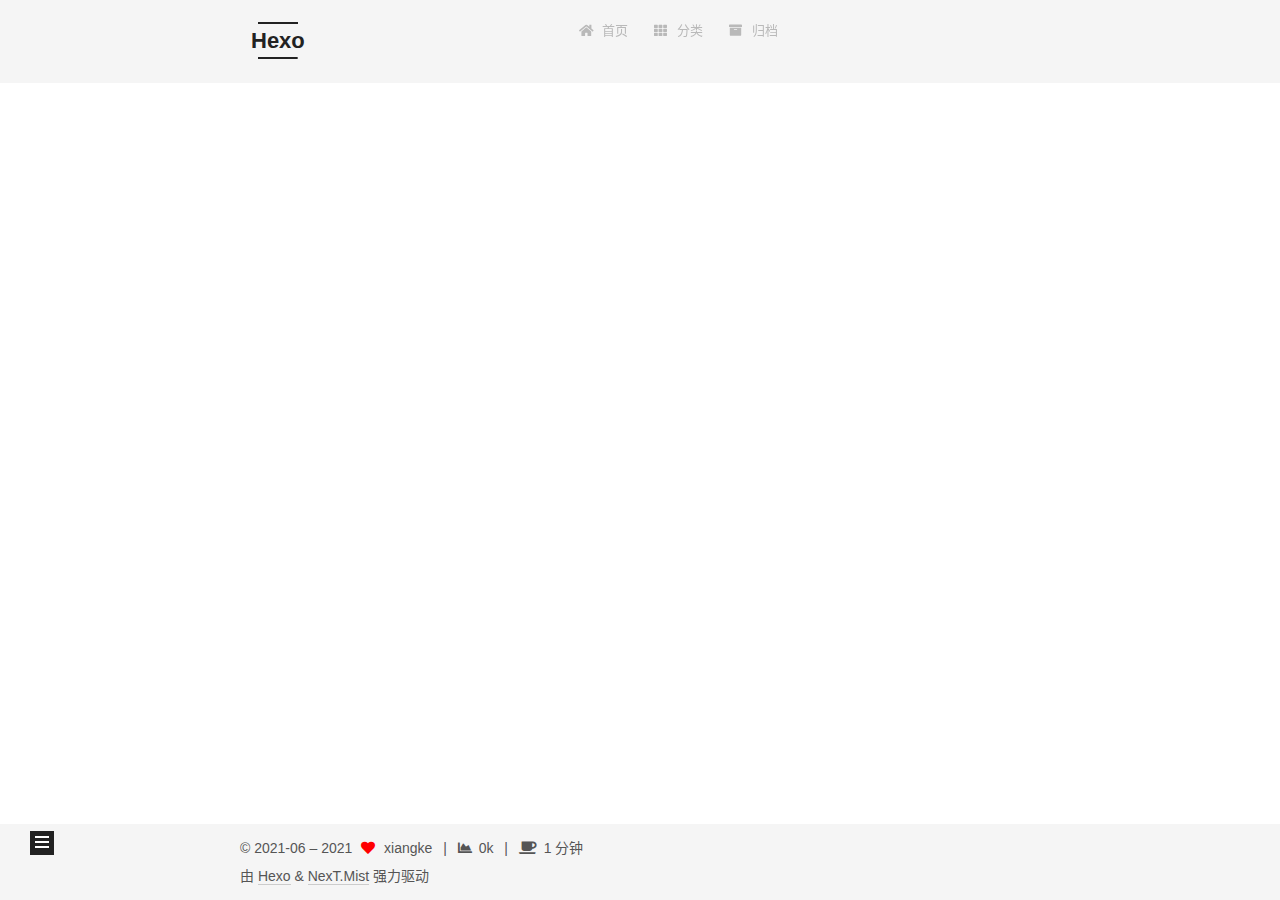
==== commit 2eb25a5b: "Site updated: 2021-06-10 11:25:04" ====
--- a/about/index.html
+++ b/about/index.html
@@ -6,8 +6,7 @@
 <meta name="theme-color" content="#222">
 <meta name="generator" content="Hexo 5.4.0">
   <link rel="apple-touch-icon" sizes="180x180" href="/images/apple-touch-icon-next.png">
-  <link rel="icon" type="image/png" sizes="32x32" href="/images/favicon-32x32-next.png">
-  <link rel="icon" type="image/png" sizes="16x16" href="/images/favicon-16x16-next.png">
+  <link rel="icon" type="image/png" sizes="32x32" href="/images/favicon.ico">
   <link rel="mask-icon" href="/images/logo.svg" color="#222">
 
 <link rel="stylesheet" href="/css/main.css">
--- a/css/main.css
+++ b/css/main.css
@@ -1168,7 +1168,7 @@
 }
 .links-of-author a::before,
 .links-of-author span.exturl::before {
-  background: #21211b;
+  background: #ff9408;
   border-radius: 50%;
   content: ' ';
   display: inline-block;
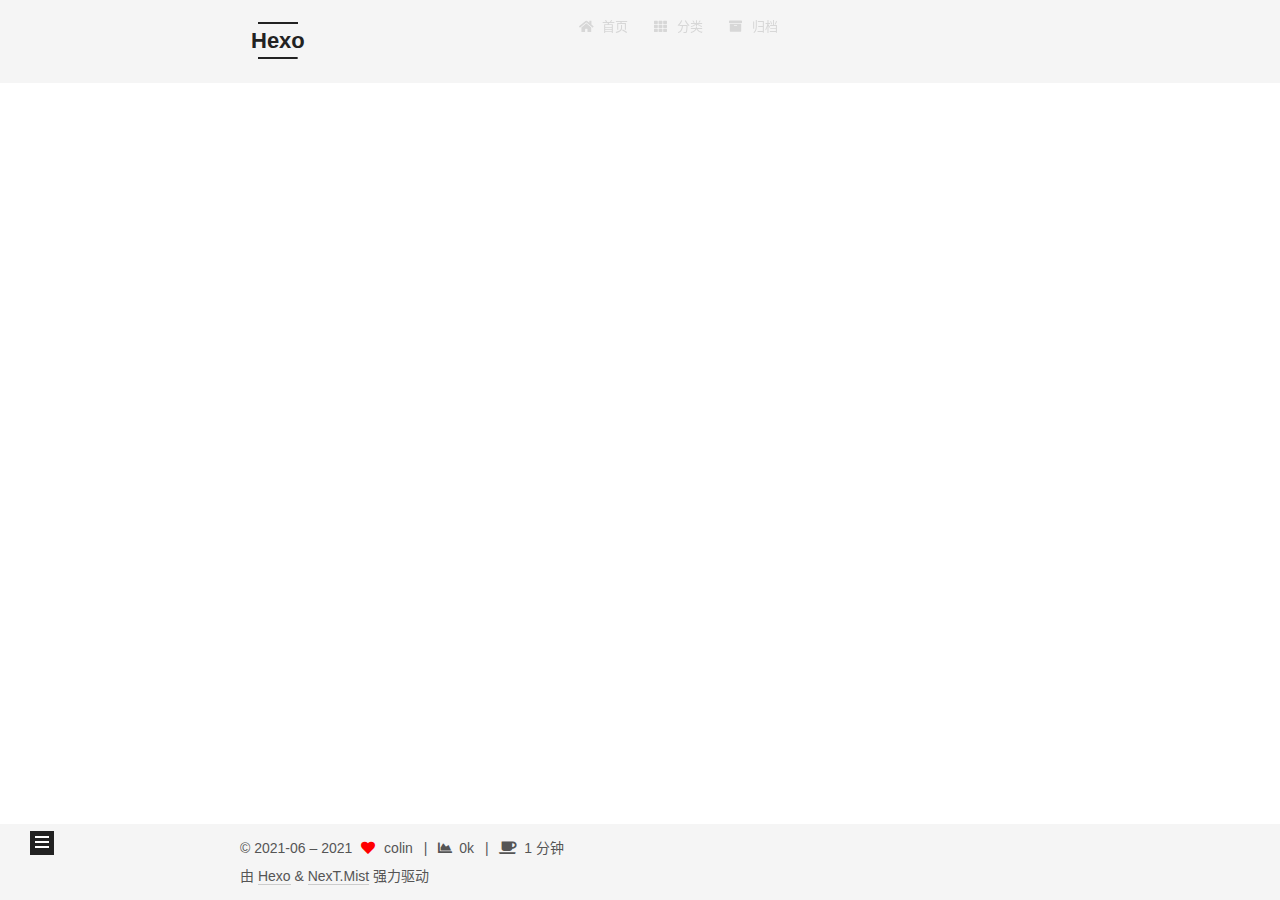
==== commit c0b44d83: "Site updated: 2021-06-10 14:38:03" ====
--- a/about/index.html
+++ b/about/index.html
@@ -26,7 +26,7 @@
 <meta property="og:locale" content="zh_CN">
 <meta property="article:published_time" content="2021-06-09T01:20:28.000Z">
 <meta property="article:modified_time" content="2021-06-09T01:22:24.739Z">
-<meta property="article:author" content="xiangke">
+<meta property="article:author" content="colin">
 <meta name="twitter:card" content="summary">
 
 <link rel="canonical" href="http://example.com/about/">
@@ -237,7 +237,7 @@
 
       <div class="site-overview-wrap sidebar-panel">
         <div class="site-author motion-element" itemprop="author" itemscope itemtype="http://schema.org/Person">
-  <p class="site-author-name" itemprop="name">xiangke</p>
+  <p class="site-author-name" itemprop="name">colin</p>
   <div class="site-description" itemprop="description"></div>
 </div>
 <div class="site-state-wrap motion-element">
@@ -277,7 +277,7 @@
   <span class="with-love">
     <i class="fa fa-heart"></i>
   </span>
-  <span class="author" itemprop="copyrightHolder">xiangke</span>
+  <span class="author" itemprop="copyrightHolder">colin</span>
     <span class="post-meta-divider">|</span>
     <span class="post-meta-item-icon">
       <i class="fa fa-chart-area"></i>
